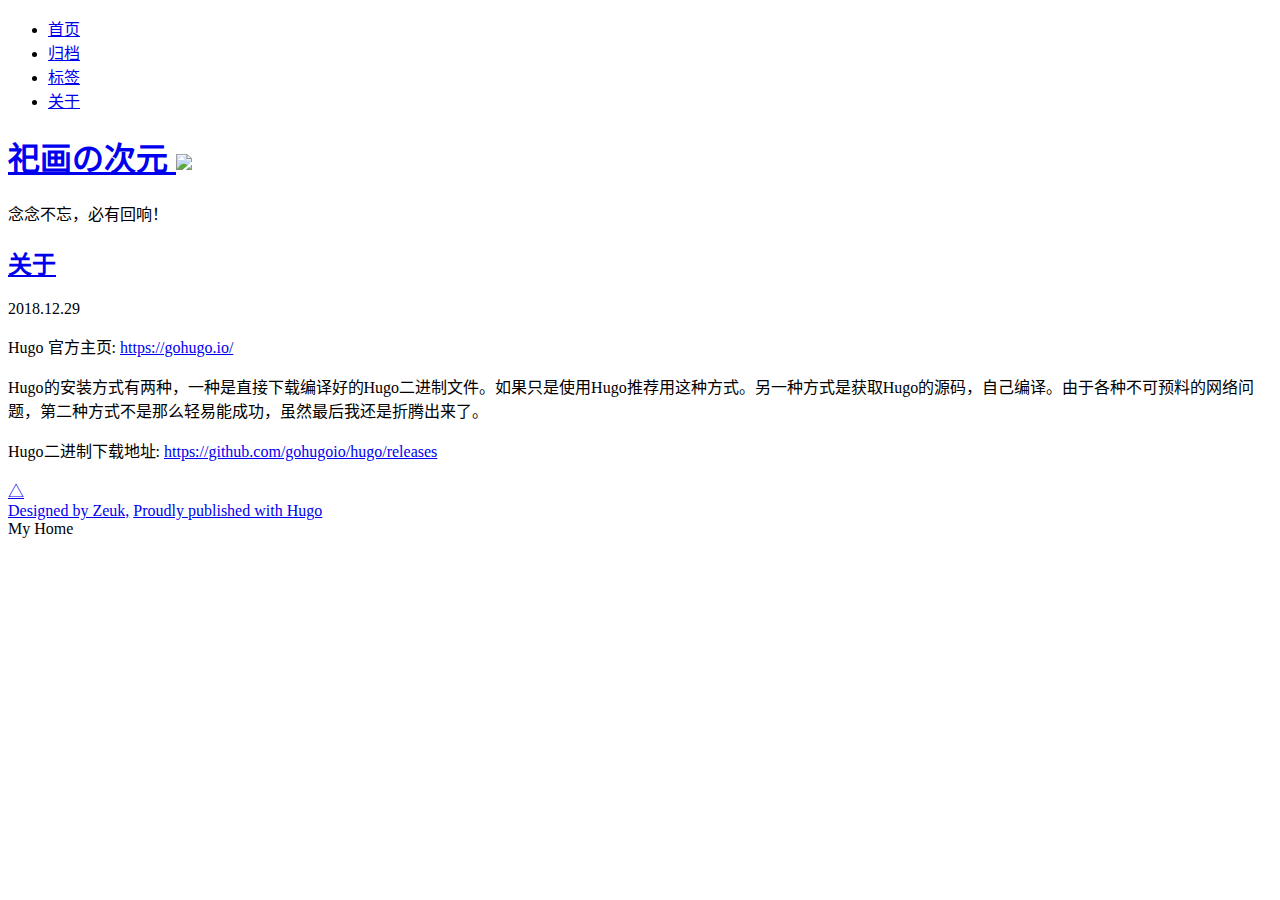
==== about/index.html @ abea84dc "2019.05.15" ====
<!DOCTYPE html>
<html lang="zh-cn" >
<head>
  <meta charset="utf-8"/>
  <meta http-equiv="X-UA-Compatible" content="IE=edge,chrome=1"/>
  <meta name="viewport" content="width=device-width, initial-scale=1"/>

  
  <meta name="author"
        content="Zeuk"/>

  
  <meta name="description" content="Hugo 官方主页: https://gohugo.io/ Hugo的安装方式有两种，一种是直接下载编译好的Hugo二进制文件。如果只是使用Hugo推荐用这种方式。另一种方式是获取Hugo的源码，自己编译。由于各种不可预料的网络问题，第二种方式不"/>
  

  
  
  <meta name="keywords" content="祀画, Sihua, 祀画の次元"/>
  

  
  <link rel="canonical" href="https://ihux.cn/about/"/>

  

  <title>关于 &middot; 祀画の次元</title>

  <link rel="shortcut icon" href="https://ihux.cn/images/favicon.ico"/>
  <link rel="stylesheet" href="https://ihux.cn/css/animate.min.css"/>
  <link rel="stylesheet" href="https://ihux.cn/css/remixicon.css"/>
  <link rel="stylesheet" href="https://ihux.cn/css/zozo.css"/>
  <link rel="stylesheet" href="https://ihux.cn/css/highlight.css"/>

  
  
</head>

<body>
<div class="main animated">
  <div class="nav_container animated fadeInDown">
  <div class="site_nav" id="site_nav">
    <ul>
      
      <li>
        <a href="/">首页</a>
      </li>
      
      <li>
        <a href="/posts/">归档</a>
      </li>
      
      <li>
        <a href="/tags/">标签</a>
      </li>
      
      <li>
        <a href="/about/">关于</a>
      </li>
      
    </ul>
  </div>
  <div class="menu_icon">
    <a id="menu_icon"><i class="remixicon-links-line"></i></a>
  </div>
</div>

  <div class="header animated fadeInDown">
  <div class="site_title_container">
    <div class="site_title">
      <h1>
        <a href="https://ihux.cn">
          <span>祀画の次元</span>
          <img src="https://ihux.cn/images/logo.svg"/>
        </a>
      </h1>
    </div>
    <div class="description">
      <p class="sub_title">念念不忘，必有回响！</p>
      <div class="my_socials">
        
        
        <a href="%20" title="github" target="_blank"><i class="remixicon-github-fill"></i></a>
        
        
        
        <a href="%20" title="twitter" target="_blank"><i class="remixicon-twitter-fill"></i></a>
        
        
        
        <a href="%20" title="weibo" target="_blank"><i class="remixicon-weibo-fill"></i></a>
        
        
        <a href="https://ihux.cn/index.xml" type="application/rss+xml" title="rss" target="_blank"><i class="remixicon-rss-fill"></i></a>
      </div>
    </div>
  </div>
</div>

  <div class="content">
    <div class="post_page">
      <div class="post animated fadeInDown">
        <div class="post_title post_detail_title">
          <h2><a href='/about/'>关于</a></h2>
          <span class="date">2018.12.29</span>
        </div>
        <div class="post_content markdown"><p>Hugo 官方主页: <a href="https://gohugo.io/">https://gohugo.io/</a></p>

<p>Hugo的安装方式有两种，一种是直接下载编译好的Hugo二进制文件。如果只是使用Hugo推荐用这种方式。另一种方式是获取Hugo的源码，自己编译。由于各种不可预料的网络问题，第二种方式不是那么轻易能成功，虽然最后我还是折腾出来了。</p>

<p>Hugo二进制下载地址: <a href="https://github.com/gohugoio/hugo/releases">https://github.com/gohugoio/hugo/releases</a></p>
</div>
        <div class="post_footer">
          
        </div>
      </div>
      
      
    </div>
  </div>
  <a id="back_to_top" href="#" class="back_to_top"><span>△</span></a>
</div>
<footer class="footer">
  <div class="powered_by">
    <a href="https://zeuk.me">Designed by Zeuk,</a>
    <a href="http://www.gohugo.io/">Proudly published with Hugo</a>
  </div>

  <div class="footer_slogan">
    <span>My Home</span>
  </div>
</footer>



<script src="https://ihux.cn/js/jquery-3.3.1.min.js"></script>
<script src="https://ihux.cn/js/zozo.js"></script>
<script src="https://ihux.cn/js/highlight.pack.js"></script>
<link  href="https://ihux.cn/css/fancybox.min.css" rel="stylesheet">
<script src="https://ihux.cn/js/fancybox.min.js"></script>

<script>hljs.initHighlightingOnLoad()</script>


  <script type="text/javascript" async src="https://cdn.bootcss.com/mathjax/2.7.5/MathJax.js?config=TeX-AMS-MML_HTMLorMML">
MathJax.Hub.Config({
  tex2jax: {
    inlineMath: [['$','$'], ['\\(','\\)']],
    displayMath: [['$$','$$'], ['\[\[','\]\]']],
    processEscapes: true,
    processEnvironments: true,
    skipTags: ['script', 'noscript', 'style', 'textarea', 'pre'],
    TeX: { equationNumbers: { autoNumber: "AMS" },
         extensions: ["AMSmath.js", "AMSsymbols.js"] }
  }
});

MathJax.Hub.Queue(function() {
    
    
    
    var all = MathJax.Hub.getAllJax(), i;
    for(i = 0; i < all.length; i += 1) {
        all[i].SourceElement().parentNode.className += ' has-jax';
    }
});
</script>

<style>
code.has-jax {
    font: inherit;
    font-size: 100%;
    background: inherit;
    border: inherit;
    color: #515151;
}
</style>






</body>
</html>
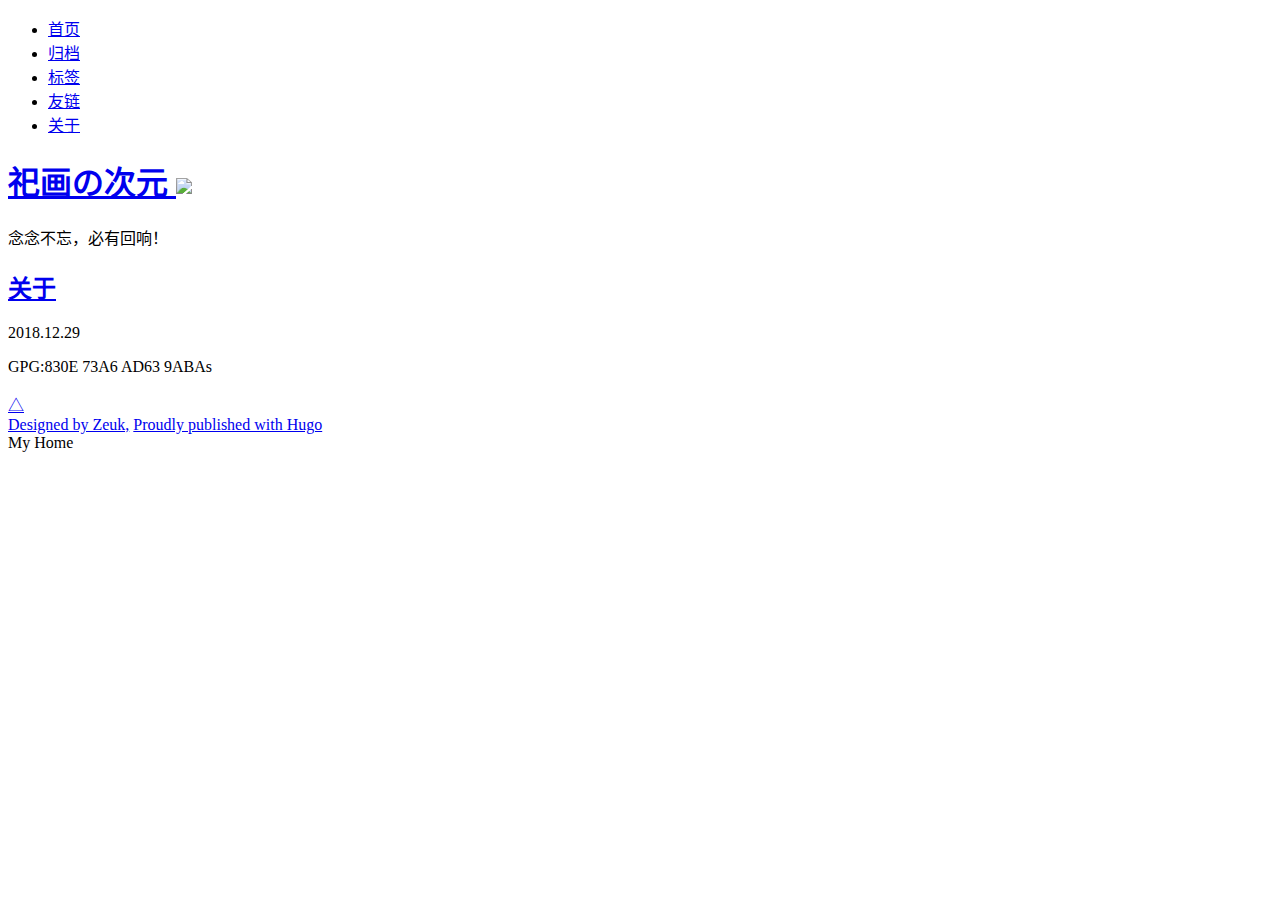
==== commit f7ab7956: "2019.05.17" ====
--- a/about/index.html
+++ b/about/index.html
@@ -10,7 +10,7 @@
         content="Zeuk"/>
 
   
-  <meta name="description" content="Hugo 官方主页: https://gohugo.io/ Hugo的安装方式有两种，一种是直接下载编译好的Hugo二进制文件。如果只是使用Hugo推荐用这种方式。另一种方式是获取Hugo的源码，自己编译。由于各种不可预料的网络问题，第二种方式不"/>
+  <meta name="description" content="GPG:830E 73A6 AD63 9ABAs"/>
   
 
   
@@ -51,6 +51,10 @@
       
       <li>
         <a href="/tags/">标签</a>
+      </li>
+      
+      <li>
+        <a href="/link/">友链</a>
       </li>
       
       <li>
@@ -103,11 +107,7 @@
           <h2><a href='/about/'>关于</a></h2>
           <span class="date">2018.12.29</span>
         </div>
-        <div class="post_content markdown"><p>Hugo 官方主页: <a href="https://gohugo.io/">https://gohugo.io/</a></p>
-
-<p>Hugo的安装方式有两种，一种是直接下载编译好的Hugo二进制文件。如果只是使用Hugo推荐用这种方式。另一种方式是获取Hugo的源码，自己编译。由于各种不可预料的网络问题，第二种方式不是那么轻易能成功，虽然最后我还是折腾出来了。</p>
-
-<p>Hugo二进制下载地址: <a href="https://github.com/gohugoio/hugo/releases">https://github.com/gohugoio/hugo/releases</a></p>
+        <div class="post_content markdown"><p>GPG:830E 73A6 AD63 9ABAs</p>
 </div>
         <div class="post_footer">
           
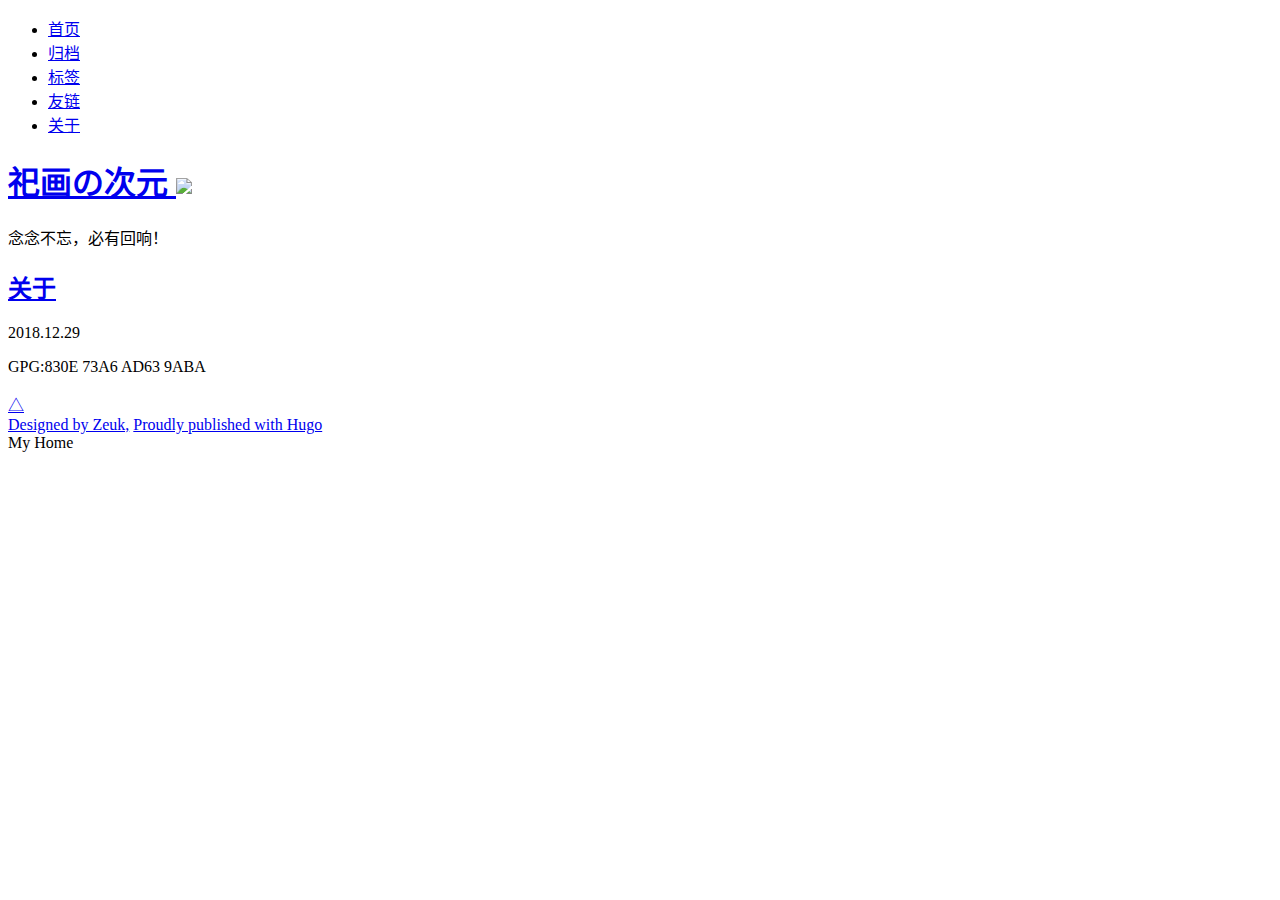
==== commit c6dbe335: "2019.05.17" ====
--- a/about/index.html
+++ b/about/index.html
@@ -10,7 +10,7 @@
         content="Zeuk"/>
 
   
-  <meta name="description" content="GPG:830E 73A6 AD63 9ABAs"/>
+  <meta name="description" content="GPG:830E 73A6 AD63 9ABA"/>
   
 
   
@@ -107,7 +107,7 @@
           <h2><a href='/about/'>关于</a></h2>
           <span class="date">2018.12.29</span>
         </div>
-        <div class="post_content markdown"><p>GPG:830E 73A6 AD63 9ABAs</p>
+        <div class="post_content markdown"><p>GPG:830E 73A6 AD63 9ABA</p>
 </div>
         <div class="post_footer">
           
